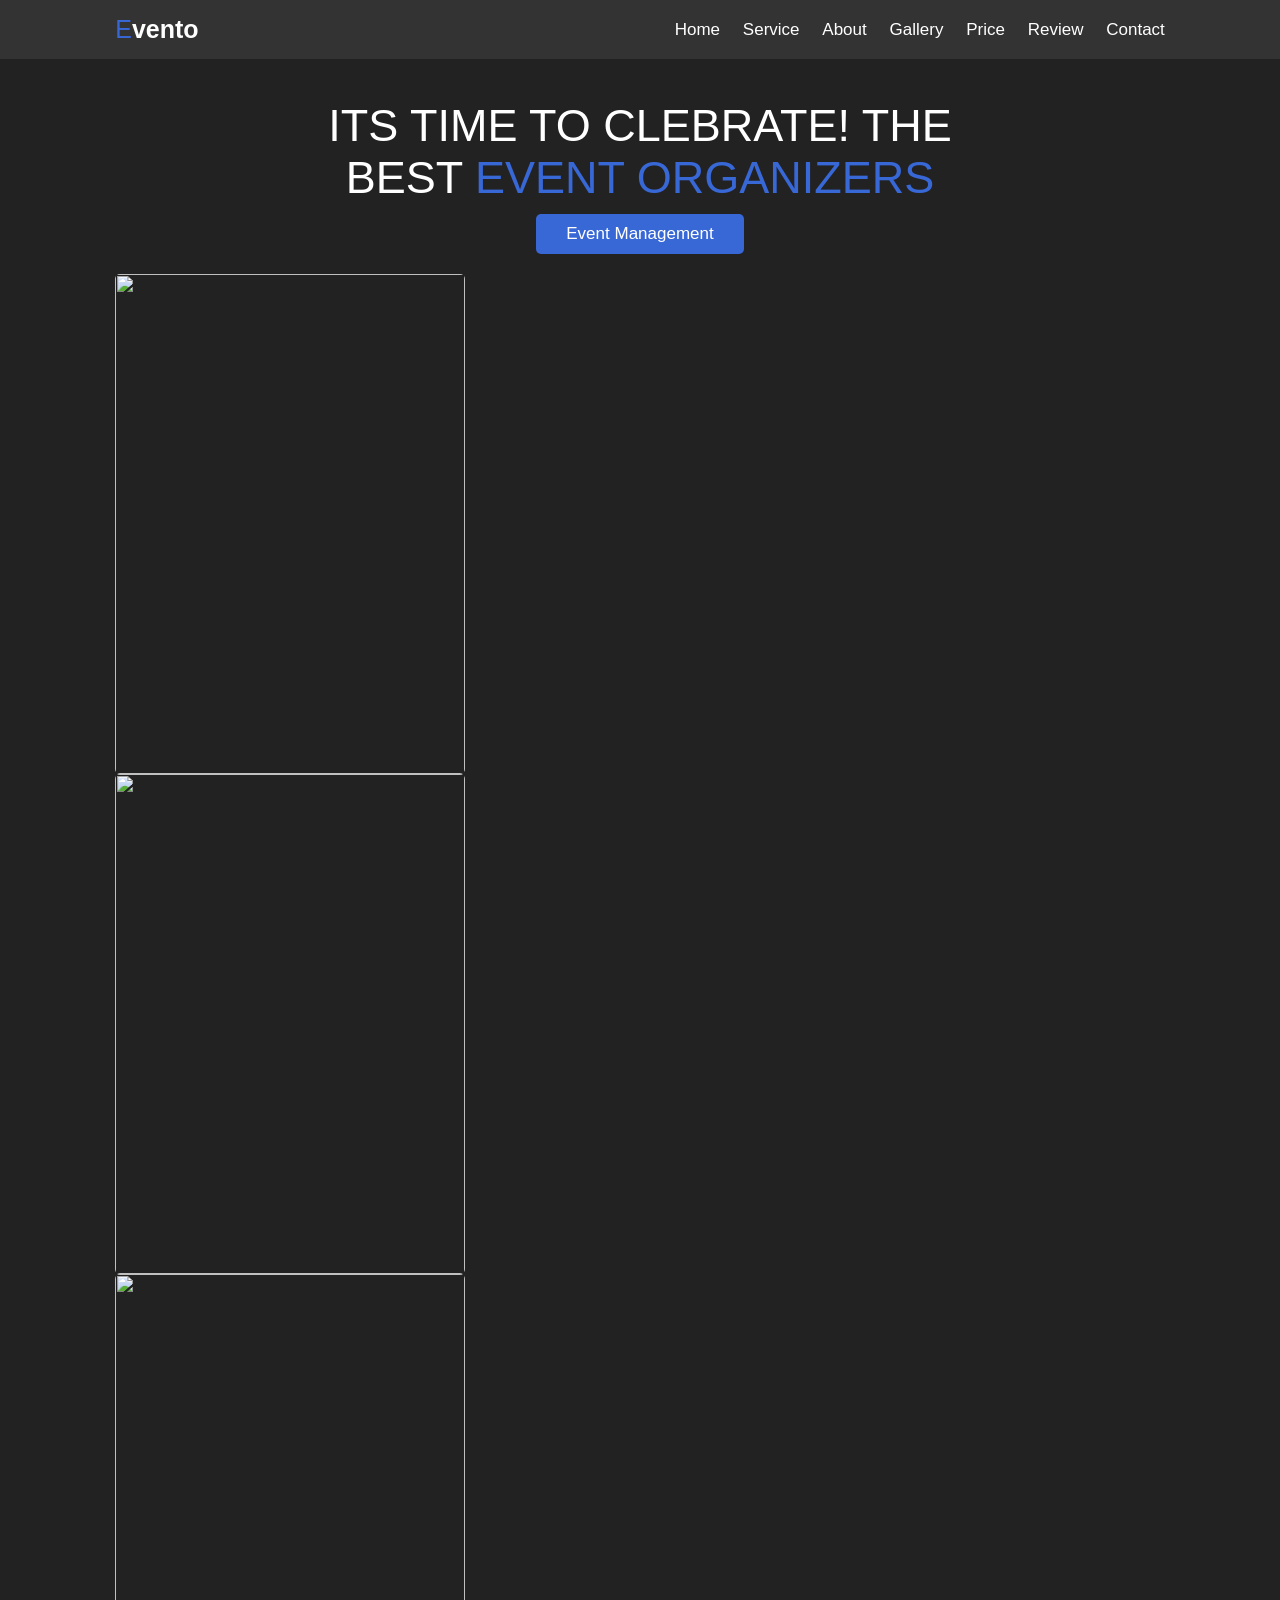
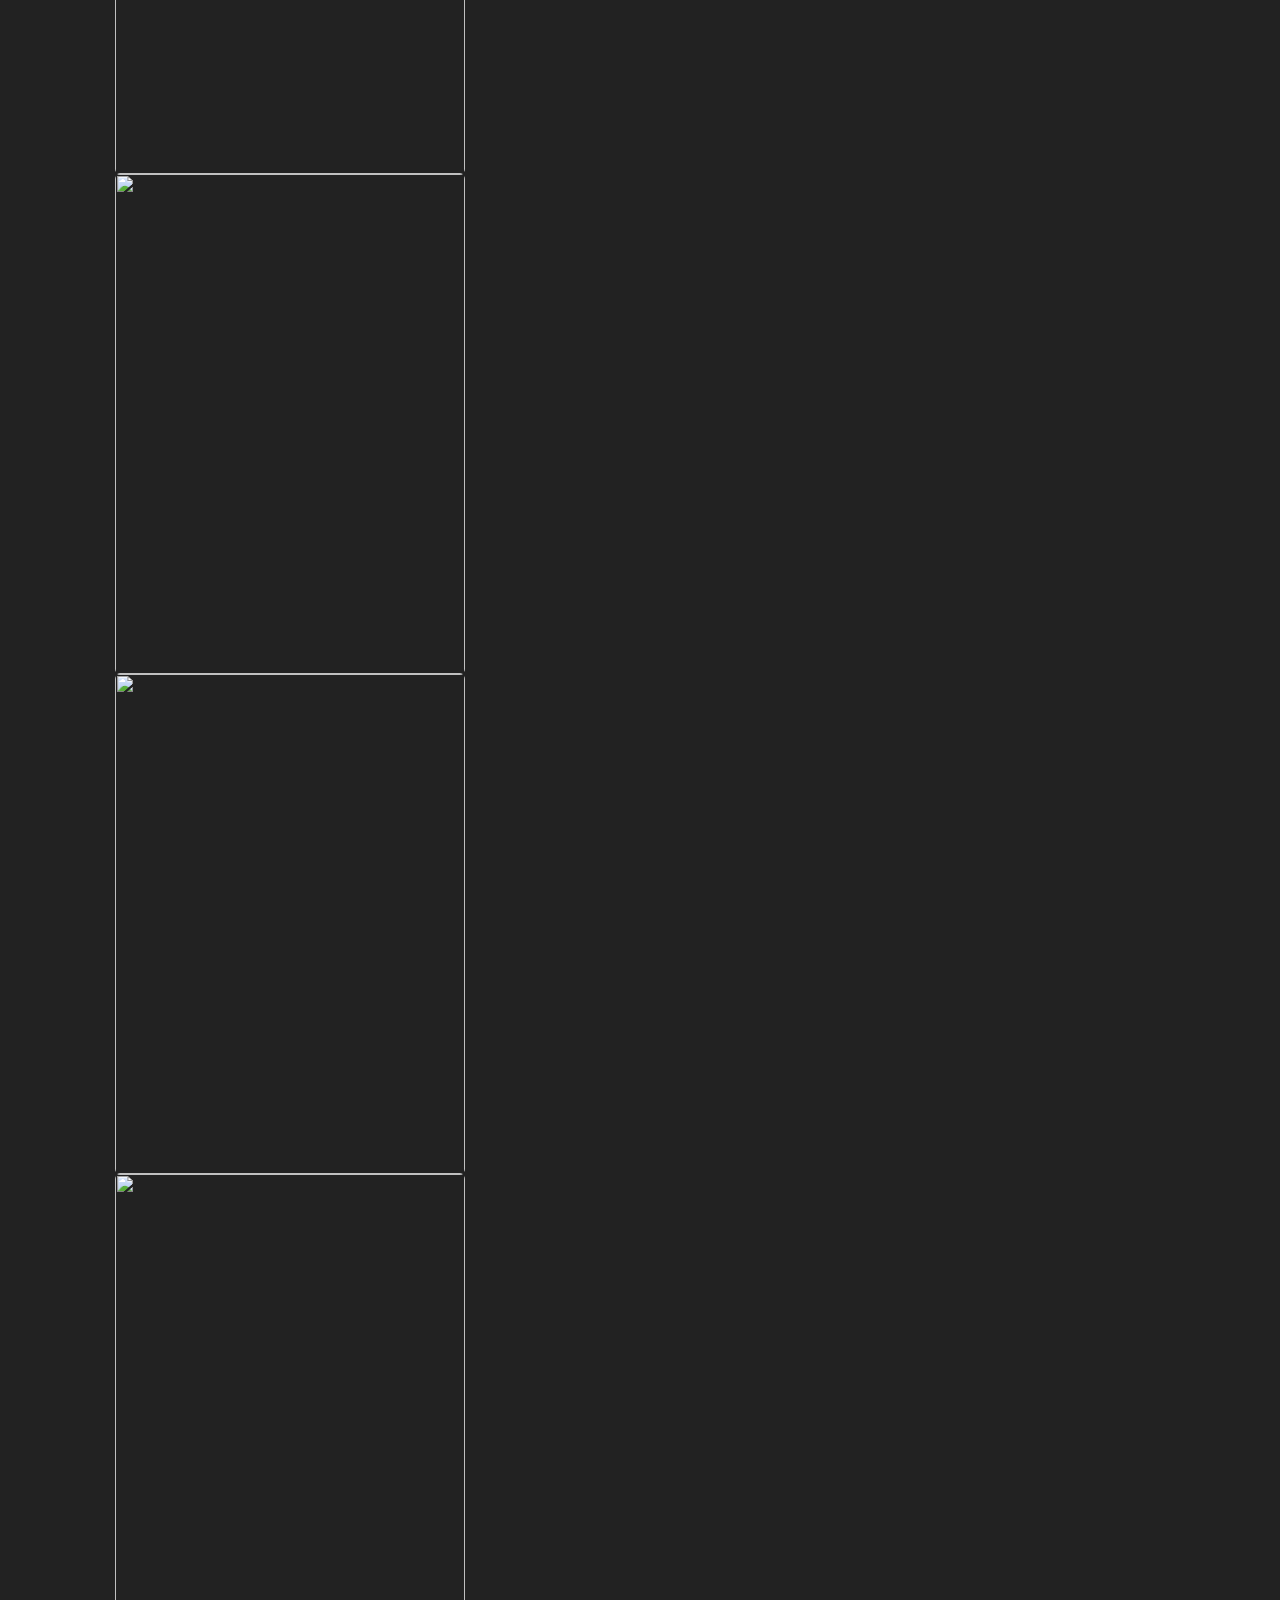
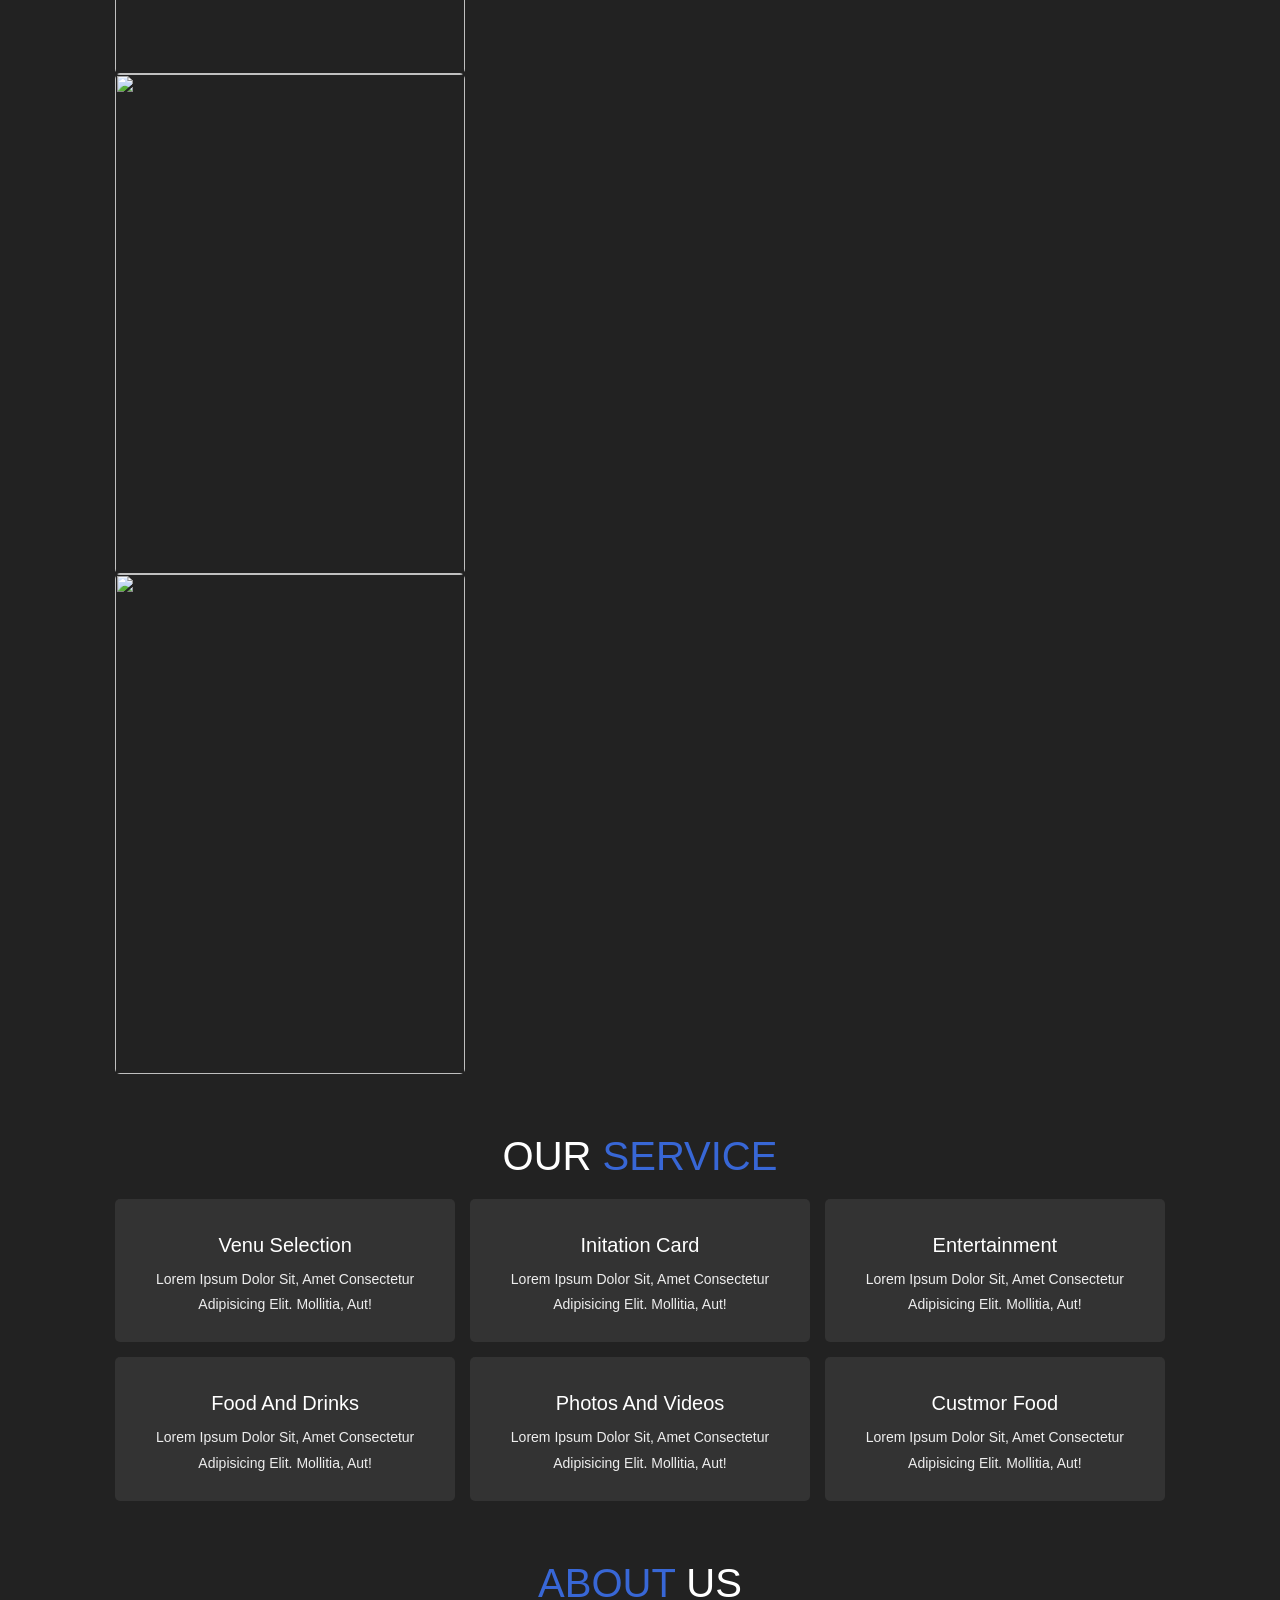
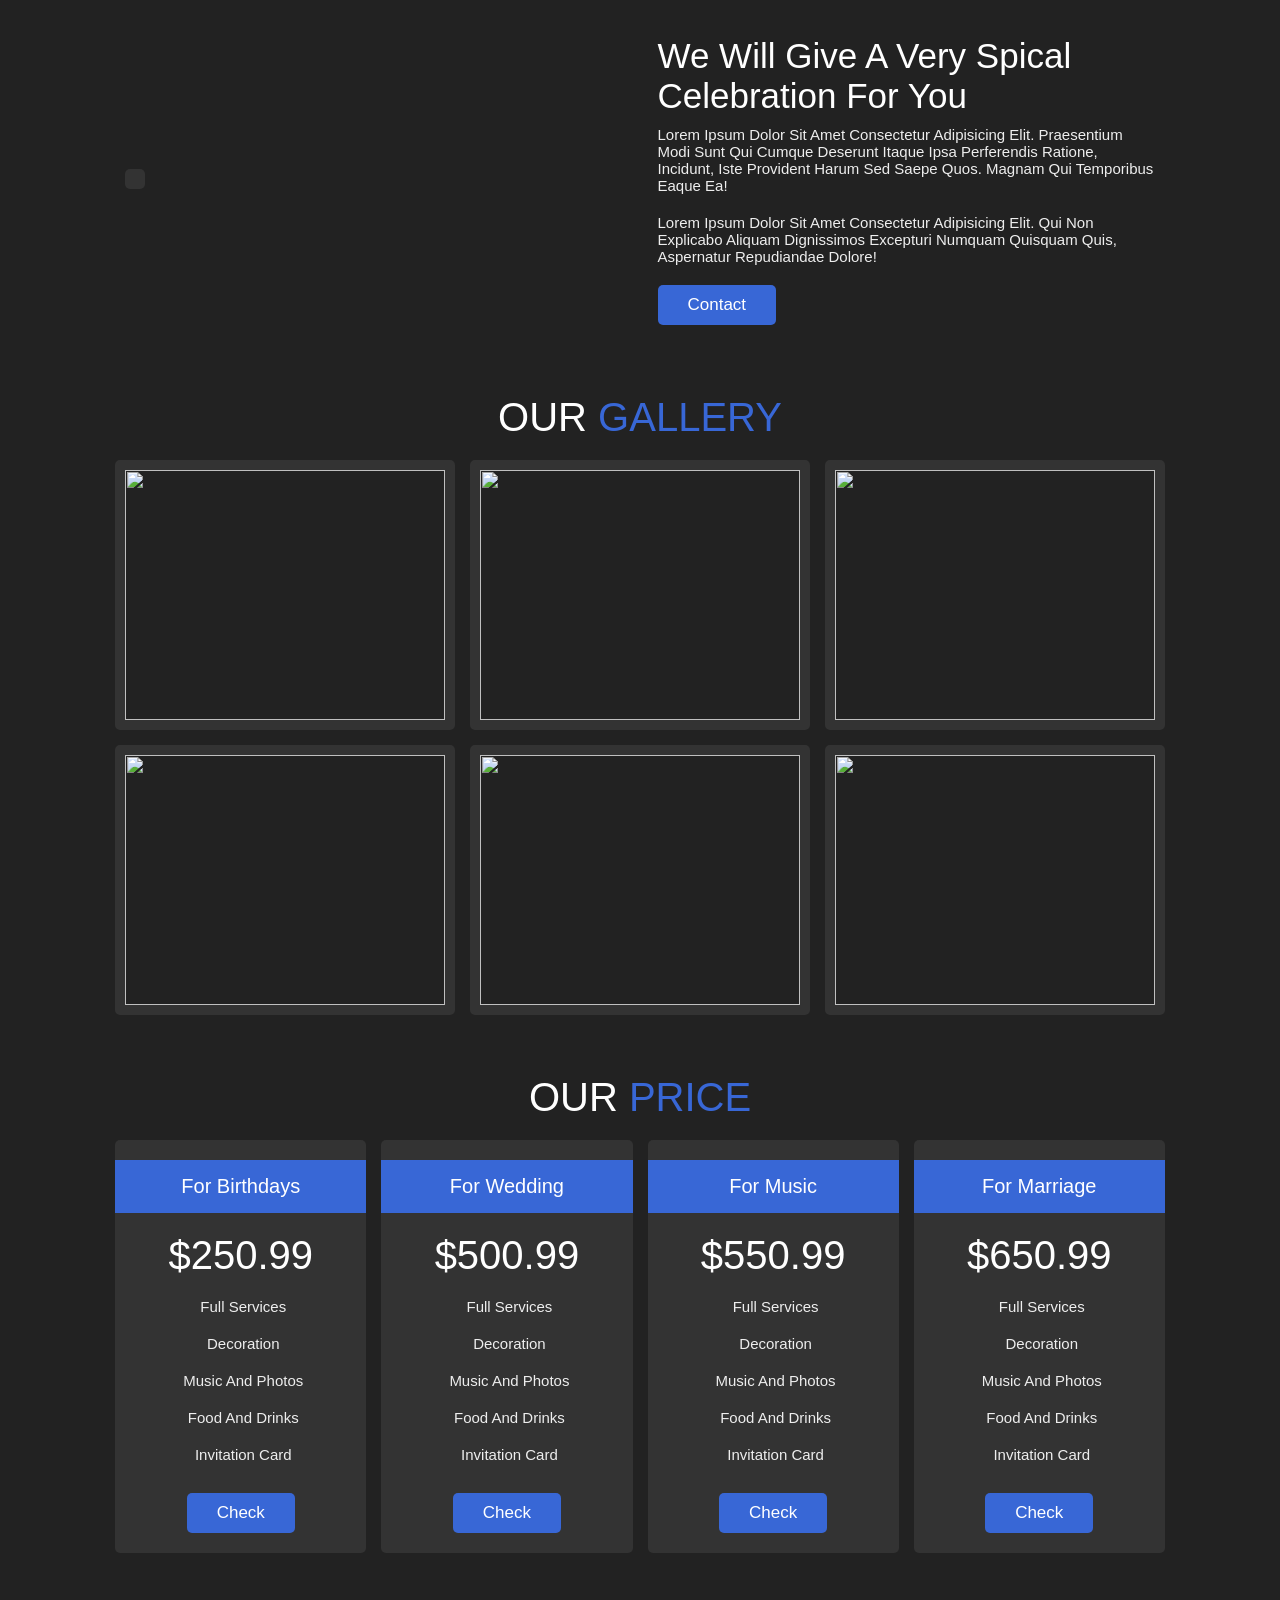
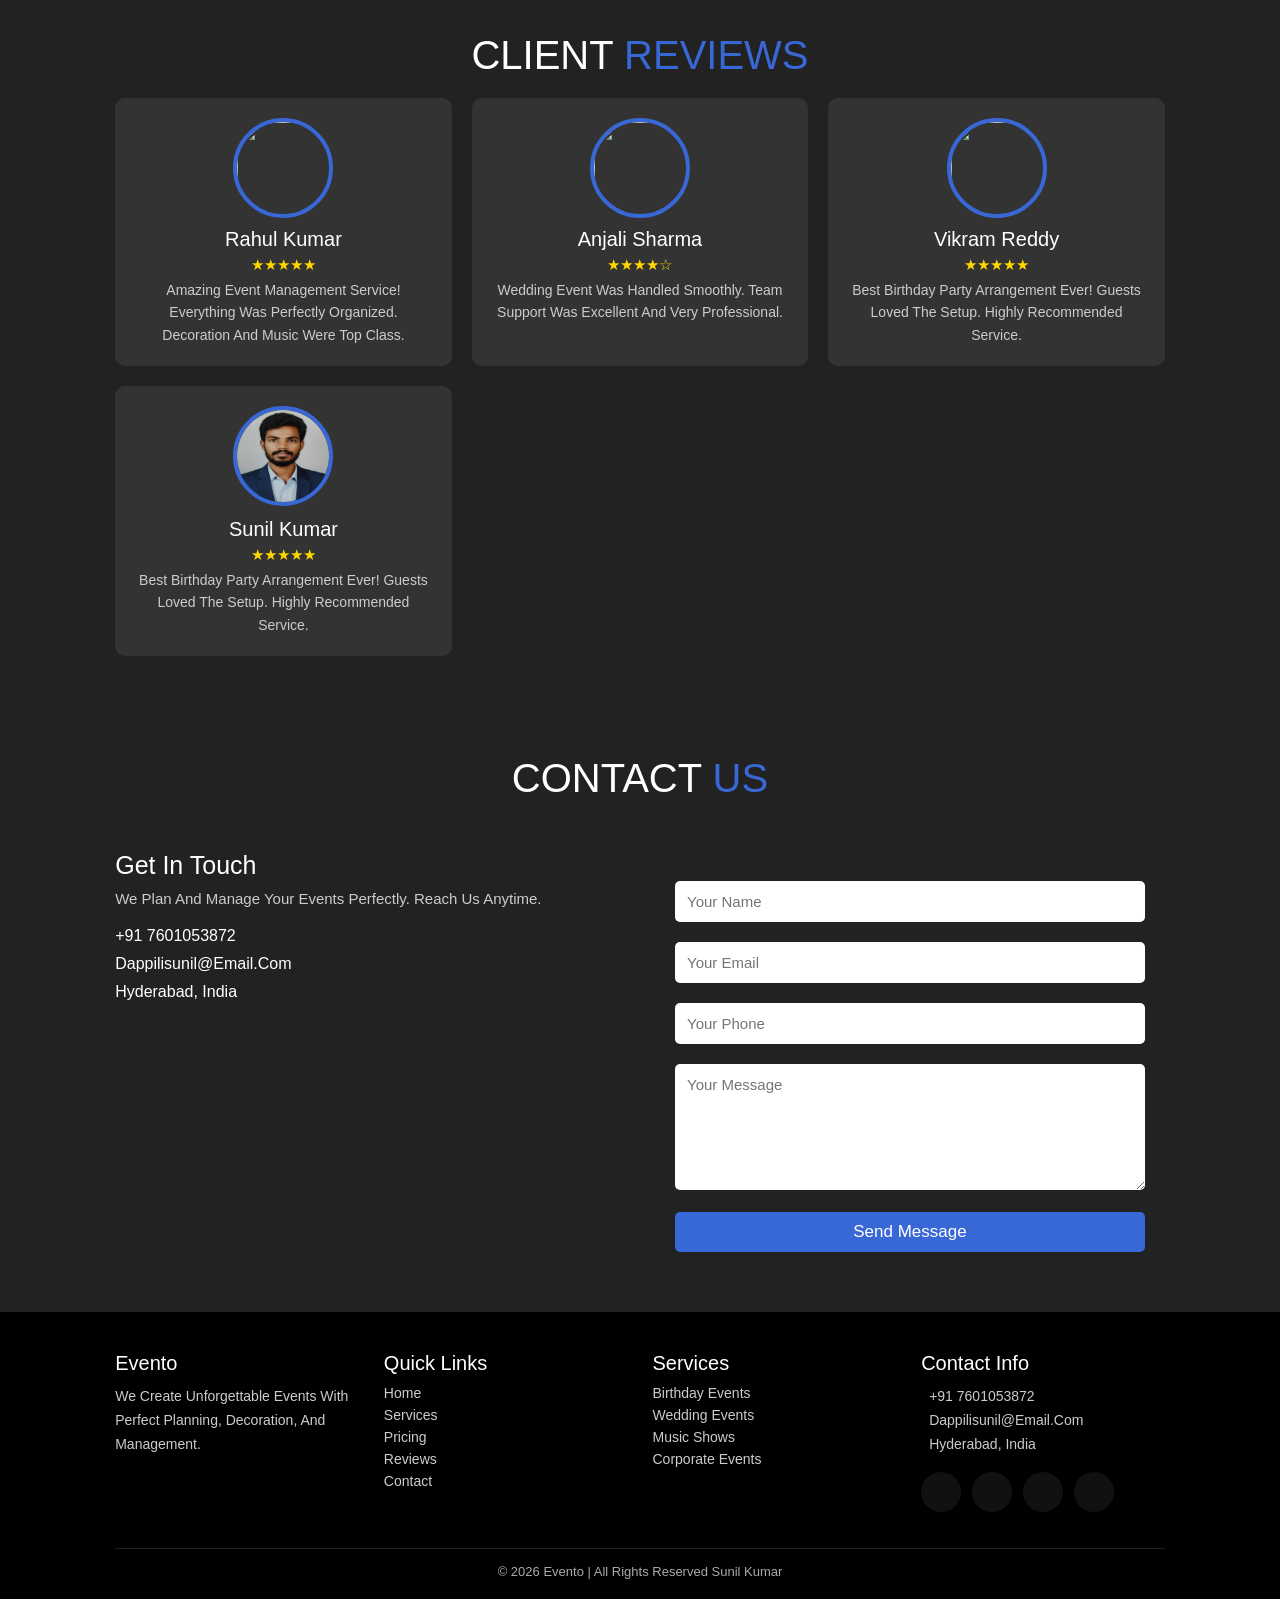
==== homepage.html @ d085a393 "Js project" ====
<!DOCTYPE html>
<html lang="en">
<head>
    <meta charset="UTF-8">
    <meta name="viewport" content="width=device-width, initial-scale=1.0">
    <title>Event Management</title>
   
   <!-- slider links start  -->
    <link
  rel="stylesheet"
  href="https://cdn.jsdelivr.net/npm/swiper@12/swiper-bundle.min.css"
/>
<script src="https://cdn.jsdelivr.net/npm/swiper@12/swiper-bundle.min.js"></script>
  
  <!-- slider links ends -->

<link rel="stylesheet" href="https://cdnjs.cloudflare.com/ajax/libs/font-awesome/7.0.1/css/all.min.css">
   <link rel="stylesheet" href="./home.css">
</head>
<body>
    <div class="header">
        <a href="#" class="logo"><span>E</span>vento</a>
        <nav class="navbar">
          <a href="#home">Home</a>
          <a href="#service">Service</a>
          <a href="#about">about</a>
          <a href="#gallery">gallery</a>
          <a href="#price">price</a>
          <a href="#review">review</a>
          <a href="#contact">contact</a>


        </nav>


<div id="menu-bars" class="fas fa-bars">

</div>
    </div>

   <section class="home" id="home">
    <div class="content">
        <h3>its time to clebrate! the best <span>event organizers</span></h3>
        <a href="./www.html" class="btn">Event Management</a>
    </div>

    <div class="swiper home-slider">
  <div class="swiper-wrapper">

    <div class="swiper-slide">
      <img src="https://i.pinimg.com/1200x/8e/aa/25/8eaa25cb7c26104bc5b63172a3e2a1a0.jpg">
    </div>

    <div class="swiper-slide">
      <img src="https://i.pinimg.com/1200x/78/fd/28/78fd284ad669361cce939dae581a4f03.jpg">
    </div>

    <div class="swiper-slide">
      <img src="https://i.pinimg.com/736x/91/6a/60/916a600dea6cc95efc8b742130326c10.jpg">
    </div>

    <div class="swiper-slide">
      <img src="https://i.pinimg.com/736x/5c/cc/b3/5cccb3876f848dcc66492852802a2e6b.jpg">
    </div>

    <div class="swiper-slide">
      <img src="https://i.pinimg.com/736x/c6/6f/94/c66f94167bea3ce2945f4cb6b71c97ba.jpg">
    </div>

    <div class="swiper-slide">
      <img src="https://i.pinimg.com/736x/bc/dd/5d/bcdd5d6e934010b59e6cb40db9a6cc15.jpg">
    </div>

    <div class="swiper-slide">
      <img src="https://i.pinimg.com/736x/32/a1/6b/32a16b04bf407adc7dfeeab9daf3dbef.jpg">
    </div>

    <div class="swiper-slide">
      <img src="https://i.pinimg.com/736x/32/d1/ff/32d1ffcb11fd3bb5941d740d0eb1592d.jpg">
    </div>

  </div>

  <div class="swiper-pagination"></div>
</div>
   </section>

   <section class="service" id="service">

     <h1 class="heading">Our<span> Service</span></h1>

     <div class="box-container">
        <div class="box">
            <i class="fas fa-map-marker-alt"></i>
            <h3>Venu Selection</h3>
            <p>Lorem ipsum dolor sit, amet consectetur adipisicing elit. Mollitia, aut!</p>
        </div>

        <div class="box">
            <i class="fas fa-envelope"></i>
            <h3>Initation Card</h3>
            <p>Lorem ipsum dolor sit, amet consectetur adipisicing elit. Mollitia, aut!</p>
        </div>

        <div class="box">
            <i class="fas fa-music"></i>
            <h3>Entertainment</h3>
            <p>Lorem ipsum dolor sit, amet consectetur adipisicing elit. Mollitia, aut!</p>
        </div>

        <div class="box">
            <i class="fas fa-utensils"></i>
            <h3>Food and Drinks</h3>
            <p>Lorem ipsum dolor sit, amet consectetur adipisicing elit. Mollitia, aut!</p>
        </div>

        <div class="box">
            <i class="fas fa-photo-video"></i>
            <h3>Photos and Videos</h3>
            <p>Lorem ipsum dolor sit, amet consectetur adipisicing elit. Mollitia, aut!</p>
        </div>

        <div class="box">
            <i class="fas fa-birthday-cake"></i>
            <h3>Custmor Food</h3>
            <p>Lorem ipsum dolor sit, amet consectetur adipisicing elit. Mollitia, aut!</p>
        </div>
     </div>


   </section>

   <section class="about" id="about">
     <h1 class="heading"><span>about</span> us</h1>
     
     <div class="row">

      <div class="image">
        <img src="https://i.pinimg.com/1200x/75/04/b1/7504b17ff0b85fa0b1af7a50900b9069.jpg" alt="">
      </div>

      <div class="content">
        <h3>we will give a very spical celebration for you</h3>
        <p>Lorem ipsum dolor sit amet consectetur adipisicing elit. Praesentium modi sunt qui cumque deserunt itaque ipsa perferendis ratione, incidunt, iste provident harum sed saepe quos. Magnam qui temporibus eaque ea!</p>
        <p>Lorem ipsum dolor sit amet consectetur adipisicing elit. Qui non explicabo aliquam dignissimos excepturi numquam quisquam quis, aspernatur repudiandae dolore!</p>
        <a href="#" class="btn">contact</a>
      </div>
     </div>
   </section>
   <section class="gallery" id="gallery">


    <h1 class="heading">our <span>gallery</span></h1>
     <div class="box-container">

      <div class="box">
        <img src="https://i.pinimg.com/736x/39/4d/5c/394d5caab2ce6a349140f03e0a83296a.jpg" alt="">
        <h3 class="title">Photos and events</h3>

        <div class="icons">
          <a href="#" class="fas fa-heart"></a>
          <a href="#" class="fas fa-share"></a>
          <a href="#" class="fas fa-eye"></a>
        </div>
      </div>


      <div class="box">
        <img src="https://i.pinimg.com/736x/4d/a9/62/4da9628cd59c14d7fc0602ca37ad05ad.jpg" alt="">
        <h3 class="title">Photos and events</h3>

        <div class="icons">
          <a href="#" class="fas fa-heart"></a>
          <a href="#" class="fas fa-share"></a>
          <a href="#" class="fas fa-eye"></a>
        </div>
      </div>

      <div class="box">
        <img src="https://i.pinimg.com/736x/8e/b2/59/8eb259ad62e8fc81e7926cf8bd81781e.jpg" alt="">
        <h3 class="title">Photos and events</h3>

        <div class="icons">
          <a href="#" class="fas fa-heart"></a>
          <a href="#" class="fas fa-share"></a>
          <a href="#" class="fas fa-eye"></a>
        </div>
      </div>
      <div class="box">
        <img src="https://i.pinimg.com/736x/dc/f9/ac/dcf9ac8307b5a4c1a9a358e9c3bdbb5e.jpg" alt="">
        <h3 class="title">Photos and events</h3>

        <div class="icons">
          <a href="#" class="fas fa-heart"></a>
          <a href="#" class="fas fa-share"></a>
          <a href="#" class="fas fa-eye"></a>
        </div>
      </div>

      <div class="box">
        <img src="https://i.pinimg.com/736x/ae/73/44/ae7344a3e9391d90266880ac42401576.jpg" alt="">
        <h3 class="title">Photos and events</h3>

        <div class="icons">
          <a href="#" class="fas fa-heart"></a>
          <a href="#" class="fas fa-share"></a>
          <a href="#" class="fas fa-eye"></a>
        </div>
      </div>


      <div class="box">
        <img src="https://i.pinimg.com/1200x/db/50/76/db5076a475c2112cc46738da7c22b255.jpg" alt="">
        <h3 class="title">Photos and events</h3>

        <div class="icons">
          <a href="#" class="fas fa-heart"></a>
          <a href="#" class="fas fa-share"></a>
          <a href="#" class="fas fa-eye"></a>
        </div>
      </div>
     </div>
   </section>

   <section class="price" id="price">
    <h1 class="heading">our <span>price</span></h1>
    
    <div class="box-contain">

      <div class="box">
        <h3 class="title">for birthdays</h3>
        <h3 class="amount">$250.99</h3>
        <ul>
          <li><i class="fas fa-check"></i>full services</li>
          <li><i class="fas fa-check"></i>decoration</li>
           <li><i class="fas fa-check"></i>music and Photos</li>
            <li><i class="fas fa-check"></i>food and drinks</li>
             <li><i class="fas fa-check"></i>invitation card</li>
        </ul>
        <a href="#" class="btn">check <output></output></a>
      </div>

      <div class="box">
        <h3 class="title">for wedding</h3>
        <h3 class="amount">$500.99</h3>
        <ul>
          <li><i class="fas fa-check"></i>full services</li>
          <li><i class="fas fa-check"></i>decoration</li>
           <li><i class="fas fa-check"></i>music and Photos</li>
            <li><i class="fas fa-check"></i>food and drinks</li>
             <li><i class="fas fa-check"></i>invitation card</li>
        </ul>
        <a href="#" class="btn">check <output></output></a>
      </div>

      <div class="box">
        <h3 class="title">for music</h3>
        <h3 class="amount">$550.99</h3>
        <ul>
          <li><i class="fas fa-check"></i>full services</li>
          <li><i class="fas fa-check"></i>decoration</li>
           <li><i class="fas fa-check"></i>music and Photos</li>
            <li><i class="fas fa-check"></i>food and drinks</li>
             <li><i class="fas fa-check"></i>invitation card</li>
        </ul>
        <a href="#" class="btn">check <output></output></a>
      </div>

      <div class="box">
        <h3 class="title">for marriage</h3>
        <h3 class="amount">$650.99</h3>
        <ul>
          <li><i class="fas fa-check"></i>full services</li>
          <li><i class="fas fa-check"></i>decoration</li>
           <li><i class="fas fa-check"></i>music and Photos</li>
            <li><i class="fas fa-check"></i>food and drinks</li>
             <li><i class="fas fa-check"></i>invitation card</li>
        </ul>
        <a href="#" class="btn">check <output></output></a>
      </div>  
    </div>
   </section>



   <section class="review" id="review">

  <h1 class="heading">client <span>reviews</span></h1>

  <div class="review-container">

    <div class="review-box">
      <img src="https://randomuser.me/api/portraits/men/32.jpg" alt="">
      <h3>Rahul Kumar</h3>
      <div class="stars">
        ★★★★★
      </div>
      <p>
        Amazing event management service! Everything was perfectly organized.
        Decoration and music were top class.
      </p>
    </div>

    <div class="review-box">
      <img src="https://randomuser.me/api/portraits/women/44.jpg" alt="">
      <h3>Anjali Sharma</h3>
      <div class="stars">
        ★★★★☆
      </div>
      <p>
        Wedding event was handled smoothly. Team support was excellent
        and very professional.
      </p>
    </div>

    <div class="review-box">
      <img src="https://randomuser.me/api/portraits/men/76.jpg" alt="">
      <h3>Vikram Reddy</h3>
      <div class="stars">
        ★★★★★
      </div>
      <p>
        Best birthday party arrangement ever! Guests loved the setup.
        Highly recommended service.
      </p>
    </div>

    <div class="review-box">
      <img src="./WhatsApp Image 2025-10-16 at 20.15.44_d682ab94.jpg" alt="">
      <h3>Sunil kumar</h3>
      <div class="stars">
        ★★★★★
      </div>
      <p>
        Best birthday party arrangement ever! Guests loved the setup.
        Highly recommended service.
      </p>
    </div>

  </div>

</section>


<section class="contact" id="contact">

  <h1 class="heading">contact <span>us</span></h1>

  <div class="contact-container">

    <!-- Contact Info -->
    <div class="contact-info">
      <h3>Get In Touch</h3>
      <p>We plan and manage your events perfectly. Reach us anytime.</p>

      <div class="info-item">
        <i class="fas fa-phone"></i> +91 7601053872
      </div>

      <div class="info-item">
     <i class="fas fa-envelope"></i> dappilisunil@email.com
      </div>

      <div class="info-item">
        <i class="fas fa-location"></i> Hyderabad, India
      </div>
    </div>

    <!-- Contact Form -->
    <form class="contact-form" id="contact">

      <input type="text" placeholder="Your Name" required>
      <input type="email" placeholder="Your Email" required>
      <input type="tel" placeholder="Your Phone" required>

      <textarea rows="6" placeholder="Your Message"></textarea>

      <button type="submit" class="btn">Send Message</button>

    </form>

  </div>

</section>

<footer class="footer">

  <div class="footer-container">

    <!-- Column 1 -->
    <div class="footer-box">
      <h3>Evento</h3>
      <p>
        We create unforgettable events with perfect planning,
        decoration, and management.
      </p>
    </div>

    <!-- Column 2 -->
    <div class="footer-box">
      <h3>Quick Links</h3>
      <a href="#home">Home</a>
      <a href="#service">Services</a>
      <a href="#price">Pricing</a>
      <a href="#review">Reviews</a>
      <a href="#contact">Contact</a>
    </div>

    <!-- Column 3 -->
    <div class="footer-box">
      <h3>Services</h3>
      <a href="#">Birthday Events</a>
      <a href="#">Wedding Events</a>
      <a href="#">Music Shows</a>
      <a href="#">Corporate Events</a>
    </div>

    <!-- Column 4 -->
    <div class="footer-box">
      <h3>Contact Info</h3>
      <p><i class="fas fa-phone"></i> +91 7601053872</p>
      <p><i class="fas fa-envelope"></i> dappilisunil@email.com</p>
      <p><i class="fas fa-map-marker-alt"></i> Hyderabad, India</p>

      <div class="social">
        <a href="#"><i class="fab fa-facebook-f"></i></a>
        <a href="#"><i class="fab fa-instagram"></i></a>
        <a href="#"><i class="fab fa-twitter"></i></a>
        <a href="#"><i class="fab fa-youtube"></i></a>
      </div>
    </div>

  </div>

  <div class="footer-bottom">
    © 2026 Evento | All Rights Reserved Sunil Kumar
  </div>

</footer>




    



















    <script src="./home.js"></script>
</body>
</html>
---- home.css ----
@import url('https://fonts.googleapis.com/css2?family=Great+Vibes&display=swap');

:root{
    --main-color:#3867d6;
}
* {
 margin: 0;
 padding: 0;box-sizing: border-box;
  font-family: 'Nunito', sans-serif;
  font-weight: 400;
  font-style: normal;
  outline: none;
  border: none;
  text-decoration: none;
  text-transform: capitalize;
  transition: .2s  linear;
}
html{
    font-size: 62.5%;
    overflow-x: hidden;
    scroll-padding-top: 7rem;
    scroll-behavior: smooth;
}
html ::-webkit-scrollbar{
    width: 1rem;
}
html ::-webkit-scrollbar-track{
    background-color: #444;
}
html ::-webkit-scrollbar-thumb{
    background: var(--main-color);
    border-radius: 5rem;
}

body{
    background: #222;
}

section{
    padding: 2rem 9%;
}

/* services sections  start */
.heading{
    text-align: center;
    padding: 2rem;
    color: #fff;
    text-transform: uppercase;
    font-size: 4rem;
}
.heading span{
    color: var(--main-color);
    text-transform: uppercase;
}

.service .box-container{
    display: grid;
    grid-template-columns: repeat(auto-fit, minmax(30rem, 1fr));
    gap: 1.5rem;
}

 .service .box-container .box{
    border-radius: .5rem;
    background: #333;
    text-align: center;
    padding: 2.5rem;

 }
 .service .box-container .box:hover{
    transform: translateY(-12px) scale(1.03);
    background: #444;
    box-shadow: 0 15px 30px rgba(0,0,0,0.4);
}
 .service .box-container .box i{
    height: 6rem;
    width: 6rem;
    line-height: 6rem;
    border-radius: 50%;
    font-size: 2.5rem;
    background: var(--main-color);
    color: #fff;
 }
 .service .box-container .box h3{
    font-size: 2rem;
    color: #fff;
    padding: 1rem 0;
 }
 .service .box-container .box p{
    font-size: 1.4rem;
    color: #eee;
    line-height:1.8 ;
 }


/* services sections  end */

/* about us section start */

.about .row{
    display: flex;
    align-items: center;
    flex-wrap: wrap;
    gap: 1.5rem;
}

.about .row .image{
    flex: 1 1 45rem;
    padding: 1rem;
}
.about .row .image img{
    width: 100%;
    border-radius:.5rem;
    border: 1rem solid#333;
}
.about .row .content{
    flex: 1 1 45rem;
    padding: 1rem;
}
.about .row .content h3{
    font-size: 3.5rem;
    color: #fff;
}

.about .row .content p{
    font-size: 1.5rem;
    color: #eee;
    padding:1rem 0;
}
/* about us section end */

/* our gallery section start */
.gallery .box-container{
    display: grid;
    grid-template-columns: repeat(auto-fit, minmax(30rem, 1fr));
    gap: 1.5rem;
}

.gallery .box-container .box{
    position: relative;
    border: 1rem solid#333;
    border-radius: .5rem;
    height:27rem;
    cursor: pointer;
    overflow:hidden ;
    background-size: cover;
    background-position: center;
    background-repeat: no-repeat;

}
.gallery .box-container .box img{
     height: 100%;
     width: 100%;
     object-fit: cover;
}

.gallery .box-container .box:hover img{
    transform: scale(1.1);
    filter: grayscale();
}

.gallery .box-container .box .title{
    position: absolute;
    top:-10rem;left: 0;right: 0;
    background: #333;
    color:#fff;
    text-align: center;
    padding-bottom: 1rem;
    font-size: 2rem;

}

.gallery .box-container .box:hover .title{
    top: 0;
}

.gallery .box-container .box .icons{
    position: absolute;
    bottom: -10rem;left: 0;right: 0;
    background: #333;
    padding-top: 1rem;
    text-align: center;
}

.gallery .box-container .box:hover .icons{
    bottom: 0;
}
.gallery .box-container .box .icons a{
    font-size: 2rem;
    margin: .5rem 1rem;
    color: #fff;
}

.gallery .box-container .box .icons a:hover{
    color: var(--main-color);
}
/* our gallery section end */

/* our price section start */
.price .box-contain{
    display: grid;
    grid-template-columns: repeat(auto-fit, minmax(25rem, 1fr));
    gap: 1.5rem;
}
.price .box-contain .box{
    padding: 2rem 0;
    background: #333;
    border-radius: .5rem;
    text-align: center;

}
.price .box-contain .box:hover{
    transform: scale(1.03);
}

.price .box-contain .box .title{
    background: var(--main-color);
    color: #fff;
    padding: 1.5rem 0;
    font-size: 2rem;
}
.price .box-contain .box .amount{
    color: #fff;
    padding-top: 2rem;
    font-size: 4rem;
}
.price .box-contain .box ul{
    list-style: none;
    padding: 1rem 0;
}

.price .box-contain .box ul li{
    font-size: 1.5rem;
    color: #eee;
    padding: 1rem 0;
}

.price .box-contain .box ul li i{
    color: var(--main-color);
    padding-right:.5rem ;
}
/* our price section end */

/* our review section start */
.review {
    padding: 4rem 9%;
   
}

.review-container {
    display: grid;
    grid-template-columns: repeat(auto-fit, minmax(26rem, 1fr));
    gap: 2rem;
}

.review-box {
    background: #333;
    border-radius: 1rem;
    padding: 2rem;
    text-align: center;
    color: #fff;
    transition: 0.3s;
}

.review-box:hover {
    transform: translateY(-10px);
    box-shadow: 0 10px 25px rgba(0,0,0,0.5);
}

.review-box img {
    width: 100px;
    height: 100px;
    border-radius: 50%;
    border: 4px solid var(--main-color);
    margin-bottom: 1rem;
}

.review-box h3 {
    font-size: 2rem;
}

.review-box .stars {
    color: gold;
    font-size: 1.5rem;
    margin: .5rem 0;
}

.review-box p {
    font-size: 1.4rem;
    line-height: 1.6;
    color: #ccc;
}

/* our review section end */

/* our contact section start */
.contact {
    padding: 4rem 9%;
   
}

.contact-container {
    display: grid;
    grid-template-columns: repeat(auto-fit, minmax(30rem, 1fr));
    gap: 3rem;
    margin-top: 3rem;
}

.contact-info {
    color: #fff;
}

.contact-info h3 {
    font-size: 2.5rem;
    margin-bottom: 1rem;
}

.contact-info p {
    font-size: 1.5rem;
    color: #ccc;
    margin-bottom: 2rem;
}

.info-item {
    font-size: 1.6rem;
    margin: 1rem 0;
}
.info-item i{
    color: var(--main-color);
}

.contact-form {
    background: #222;
    padding: 2rem;
    border-radius: 1rem;
}

.contact-form input,
.contact-form textarea {
    width: 100%;
    padding: 1.2rem;
    margin: 1rem 0;
    border-radius: .5rem;
    border: none;
    font-size: 1.5rem;
}

.contact-form input:focus,
.contact-form textarea:focus {
    outline: 2px solid var(--main-color);
}

.contact-form button {
    width: 100%;
    margin-top: 1rem;
}
/* our contact section end */

/* fotter section start */

.footer {
    background: #000;
    padding: 4rem 9% 2rem;
}

.footer-container {
    display: grid;
    grid-template-columns: repeat(auto-fit, minmax(22rem, 1fr));
    gap: 2.5rem;
}

.footer-box h3 {
    color: #fff;
    font-size: 2rem;
    margin-bottom: 1rem;
}

.footer-box p {
    color: #ccc;
    font-size: 1.4rem;
    line-height: 1.7;
}

.footer-box a {
    display: block;
    color: #ccc;
    font-size: 1.4rem;
    margin: .6rem 0;
    transition: 0.3s;
}

.footer-box a:hover {
    color: var(--main-color);
    padding-left: 6px;
}

.footer-box i {
    color: var(--main-color);
    margin-right: 8px;
}

.social {
    margin-top: 1rem;
}

.social a {
    display: inline-block;
    height: 40px;
    width: 40px;
    line-height: 40px;
    text-align: center;
    background: #111;
    border-radius: 50%;
    margin-right: 8px;
    transition: 0.3s;
}

.social a:hover {
    background:#fff;
    color:var(--main-color);
}

.footer-bottom {
    text-align: center;
    color: #aaa;
    font-size: 1.3rem;
    margin-top: 3rem;
    border-top: 1px solid #222;
    padding-top: 1.5rem;
}














/* our fotter section end */








.btn{
    margin-top: 1rem;
    display: inline-block;
    padding: 1rem 3rem;
    font-size: 1.7rem;
    border-radius: .5rem;
    background: var(--main-color);
    color: #fff;
    cursor: pointer;
    transition: all .3s ease;
}
.btn:hover{
    background: #fff;
    color: var(--main-color);
    transform: translateY(-3px);
    box-shadow: 0 .8rem 1.5rem rgba(0,0,0,.4);
}
.btn:active{
    transform: translateY(0);
    box-shadow: 0 .4rem .8rem rgba(0,0,0,.4);
}
.btn:focus{
    outline: 2px solid var(--main-color);
    outline-offset: 4px;
}




.header{
    position: fixed;
    top: 0;left: 0;right: 0;
    z-index: 10000;
    background: #333;
    display: flex;
    align-items: center;
    justify-content: space-between;
    padding: 1.5rem 9%;

}
.header .logo{
    font-weight: bolder;
    color: #fff;
    font-size: 2.5rem;
}
.header .logo span{
    color: var(--main-color);
}
.header .navbar a{
    font-size: 1.7rem;
    color: #fff;
    margin-left:2rem ;
}
.header .navbar a:hover{
    color: var(--main-color);
}
#menu-bars{
    font-size: 3rem;
    color: #fff;
    cursor: pointer;
    display: none;

}
.home .content{
    text-align: center;
    padding-top:6rem;
    margin: 2rem auto;
    max-width: 70rem;
}
.home .content h3{
    color:#fff;
    font-size: 4.5rem;
    text-transform: uppercase;

}
.home .content span{
    text-transform: uppercase;
    color: var(--main-color);
}
.home-slider .swiper-slide {
  overflow: hidden;
  border-radius: .5rem;
  height: 500px;
  width: 350px;
}

.home-slider .swiper-slide img {
  height: 100%;
  width: 100%;
  object-fit: cover;
}


































@media(max-width:991px){
    html{
    font-size: 55%;
    
}
 .header{
    padding:1.5rem 2rem;
 }
 section{
    padding: 2rem;
 }

}
@media(max-width:768px){

    #menu-bars{
        display: block;
    }

    .header .navbar{
        position: absolute;
        top: 100%;
        left: 0;
        right: 0;
        background: #333;
        display: none;   /* IMPORTANT */
        flex-direction: column;
        clip-path: polygon(00,100% 0,100% 0, 00);
    }
    .fa-times{
        transform: rotate(180deg);
    }

    .header .navbar.active{
        display: block;
    }

    .header .navbar a{
        display: block;
        background: #222;
        border-radius: .5rem;
        margin: 1.3rem;
        padding: 1.5rem;
        font-size: 2rem;
        text-align: center;
    }
    .home .content h3{
        font-size: 4rem;
    }
   
    
}
@media(max-width:450px){
    html{
        font-size: 50%;
    }
    .home .home-slider .swiper-slide{
       width: 27rem; 
    }
}
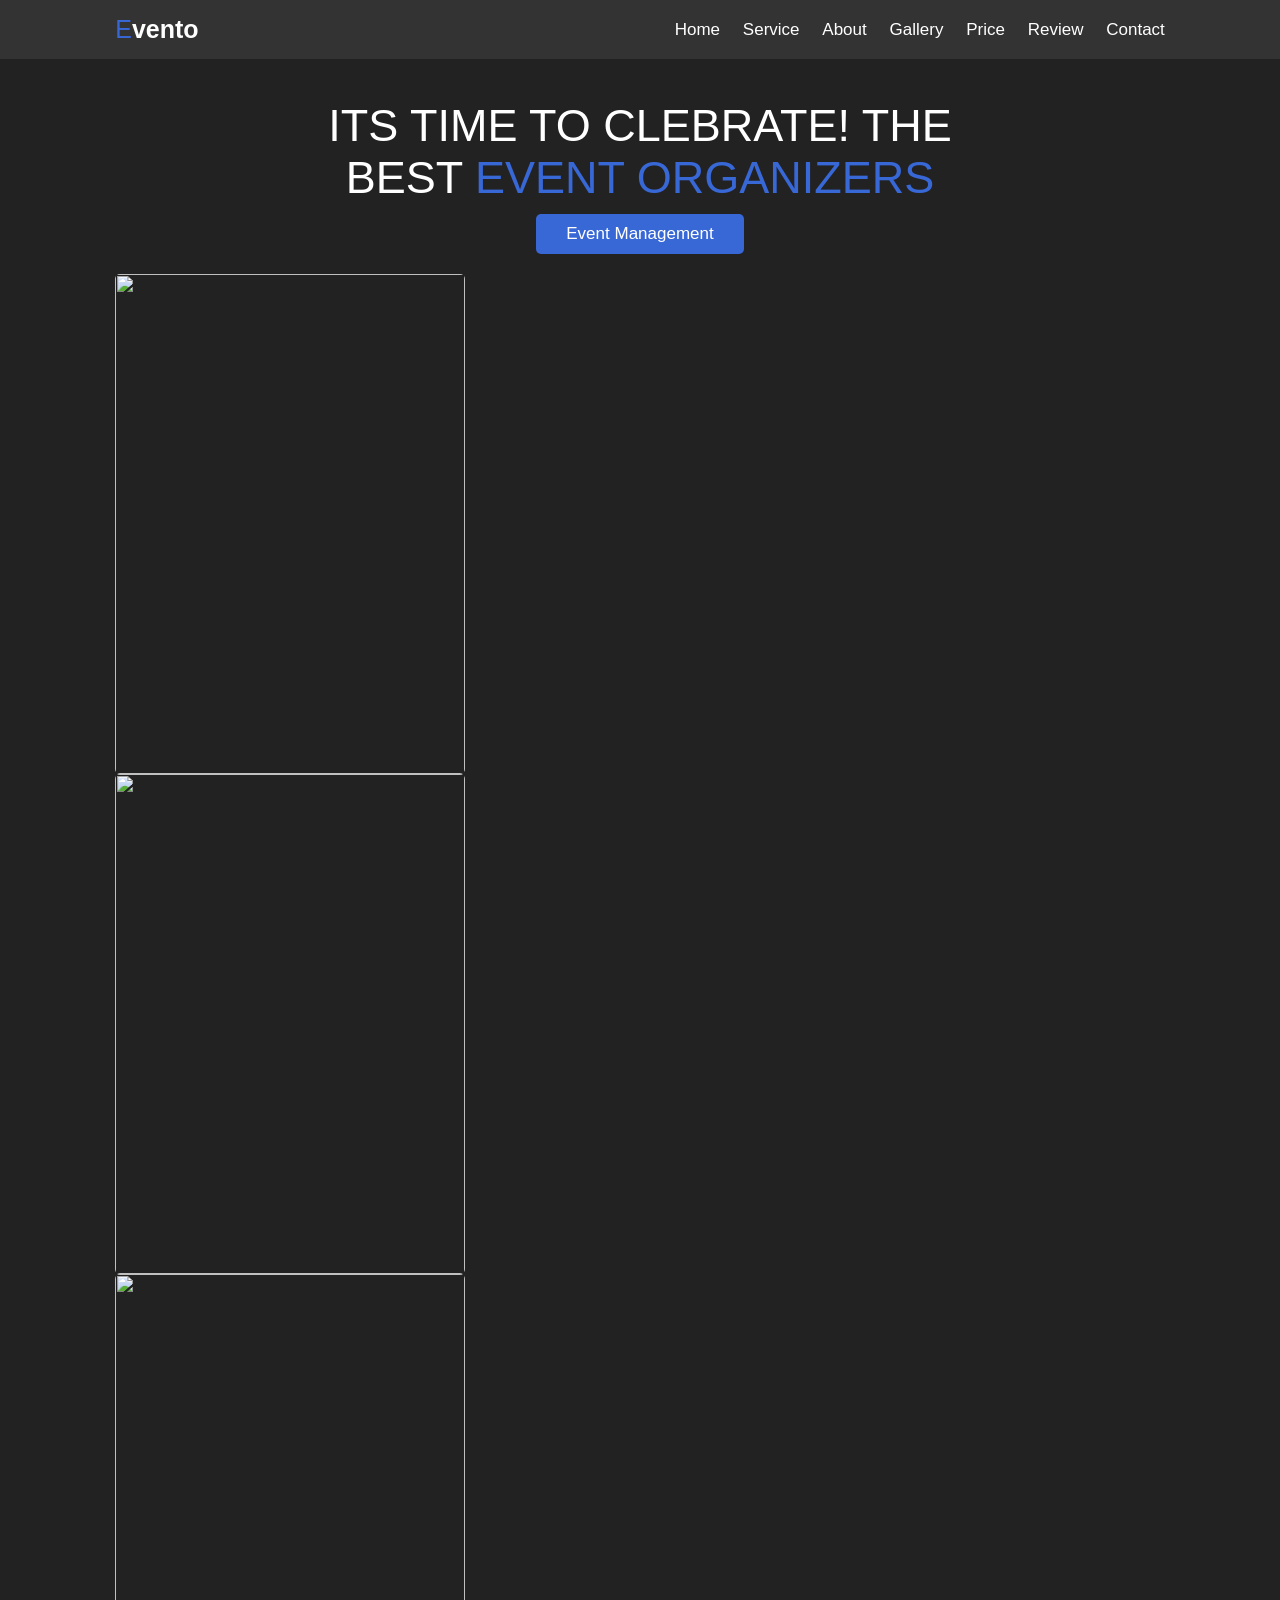
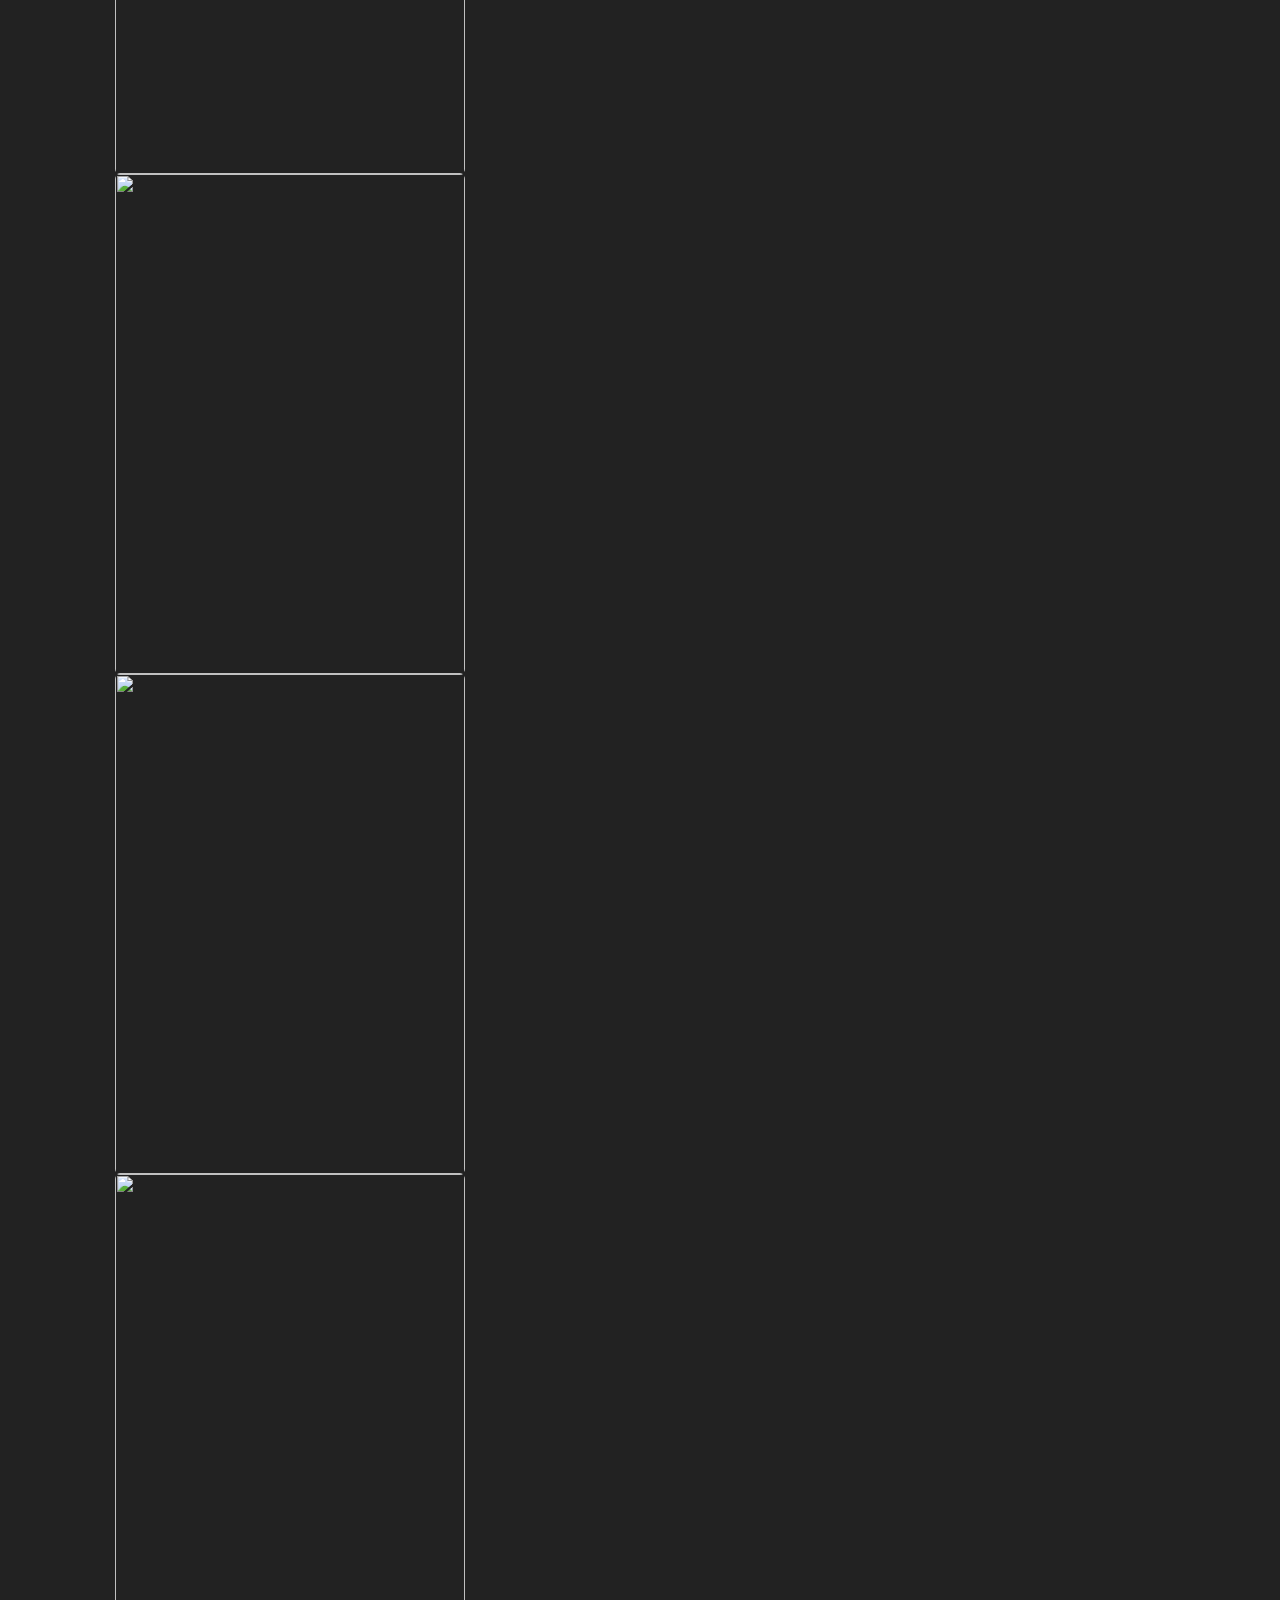
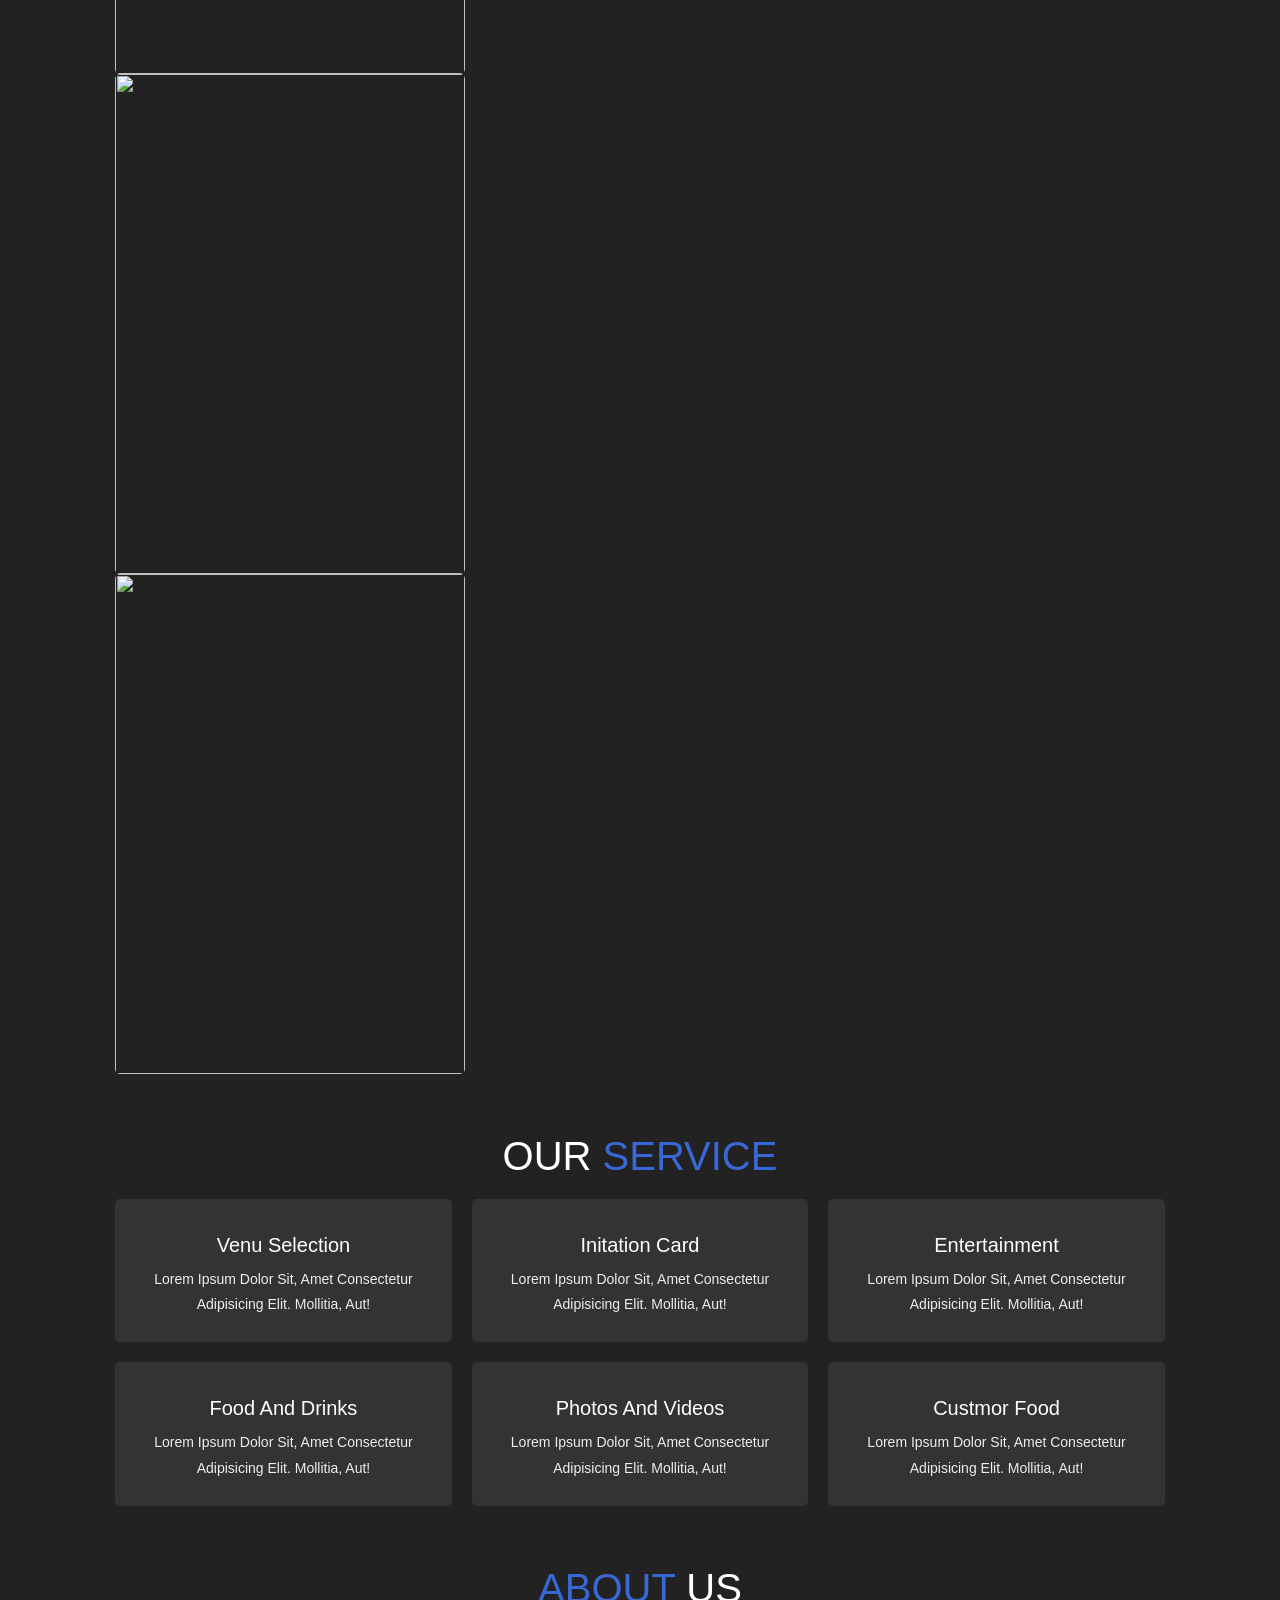
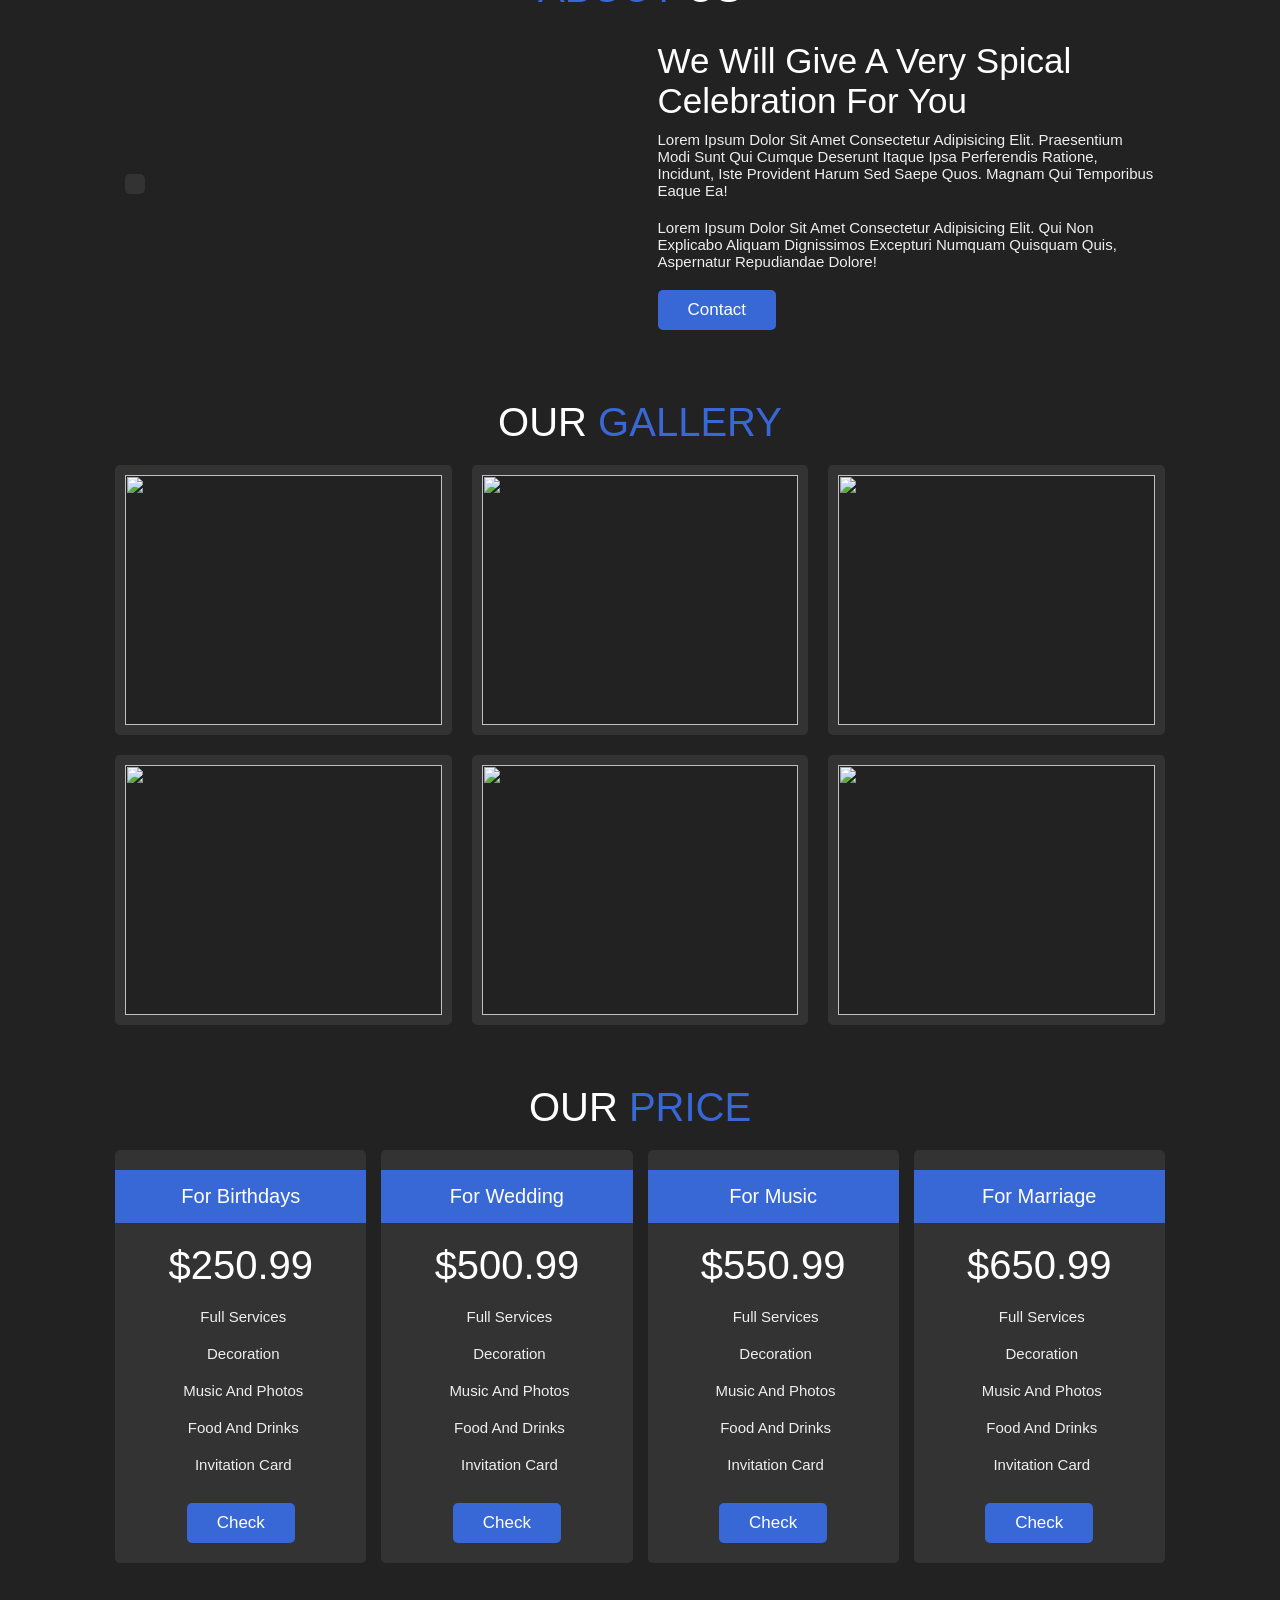
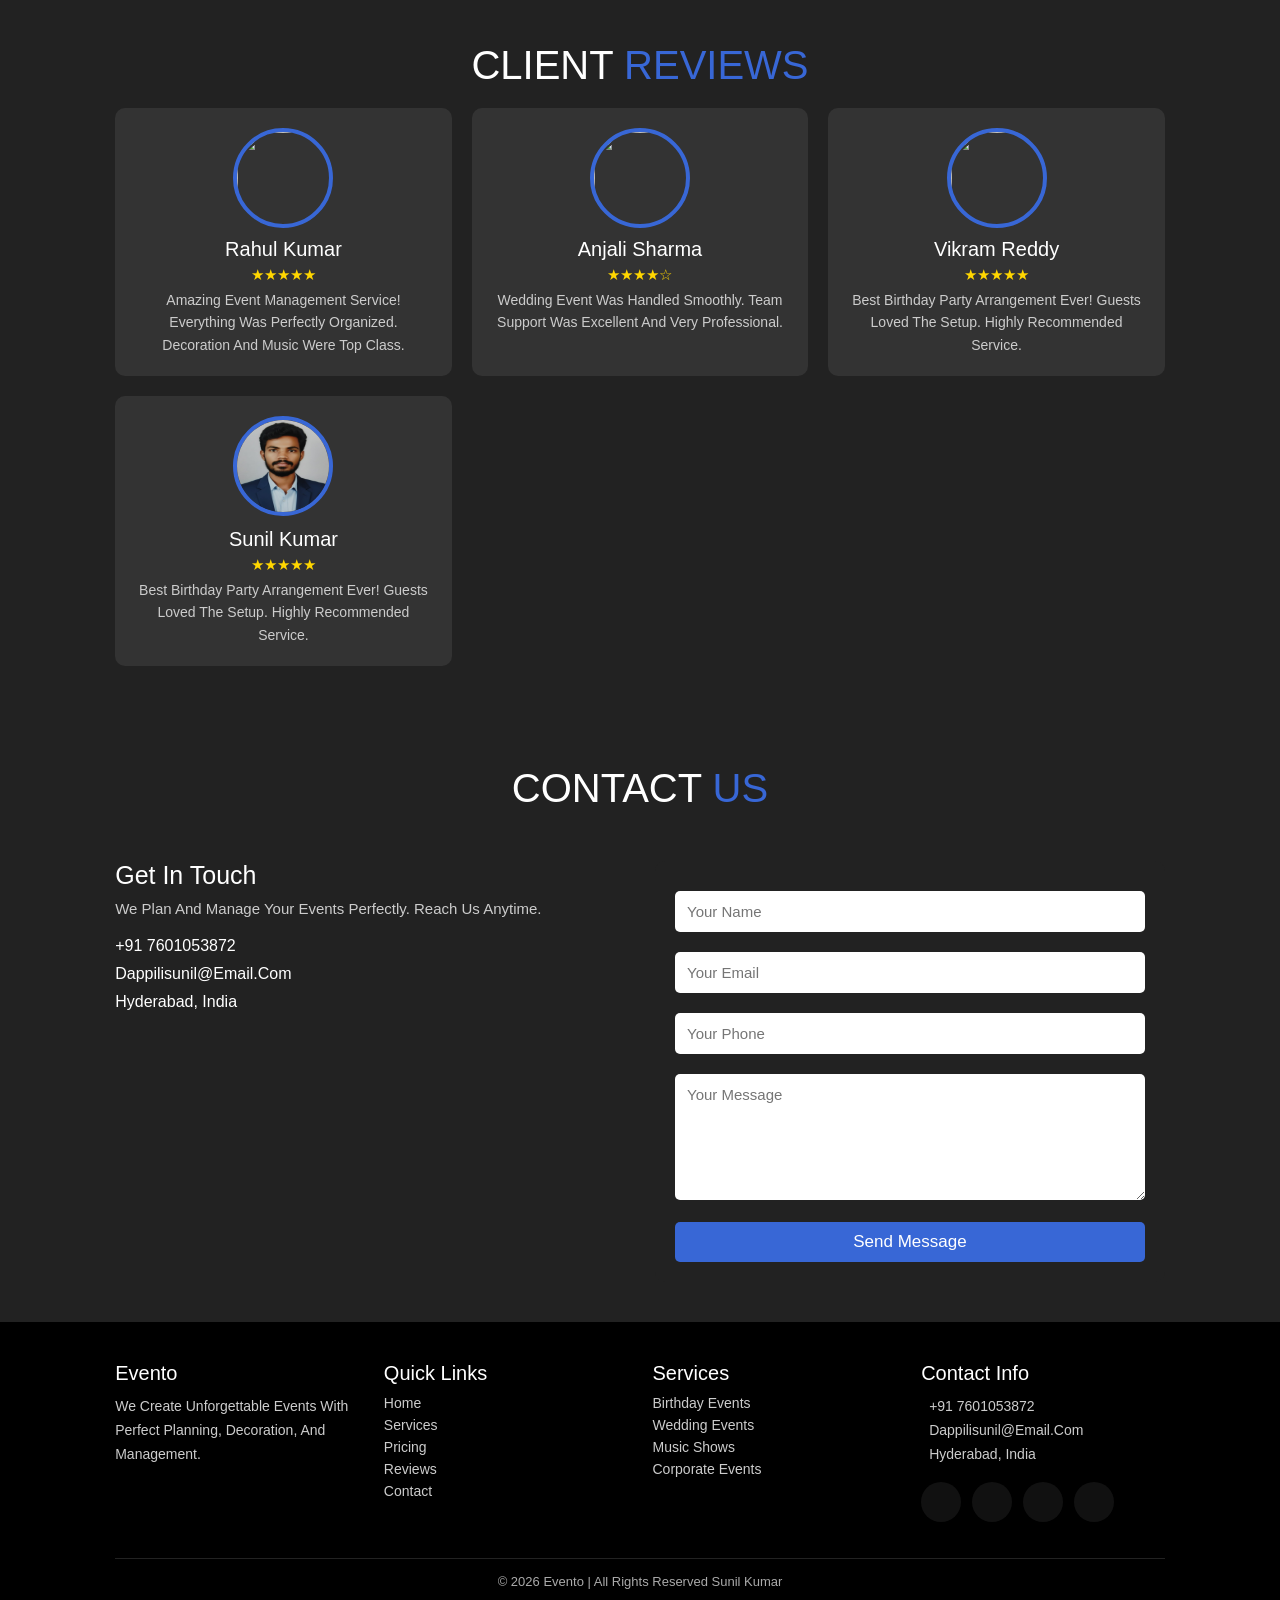
==== commit 780aad45: "update" ====
--- a/homepage.html
+++ b/homepage.html
@@ -126,7 +126,9 @@
             <h3>Custmor Food</h3>
             <p>Lorem ipsum dolor sit, amet consectetur adipisicing elit. Mollitia, aut!</p>
         </div>
-     </div>
+
+        
+       
 
 
    </section>
@@ -221,6 +223,10 @@
         </div>
       </div>
      </div>
+
+
+
+     
    </section>
 
    <section class="price" id="price">
--- a/home.css
+++ b/home.css
@@ -57,7 +57,7 @@
 .service .box-container{
     display: grid;
     grid-template-columns: repeat(auto-fit, minmax(30rem, 1fr));
-    gap: 1.5rem;
+    gap: 2rem;
 }
 
  .service .box-container .box{
@@ -133,7 +133,7 @@
 .gallery .box-container{
     display: grid;
     grid-template-columns: repeat(auto-fit, minmax(30rem, 1fr));
-    gap: 1.5rem;
+    gap: 2rem;
 }
 
 .gallery .box-container .box{
